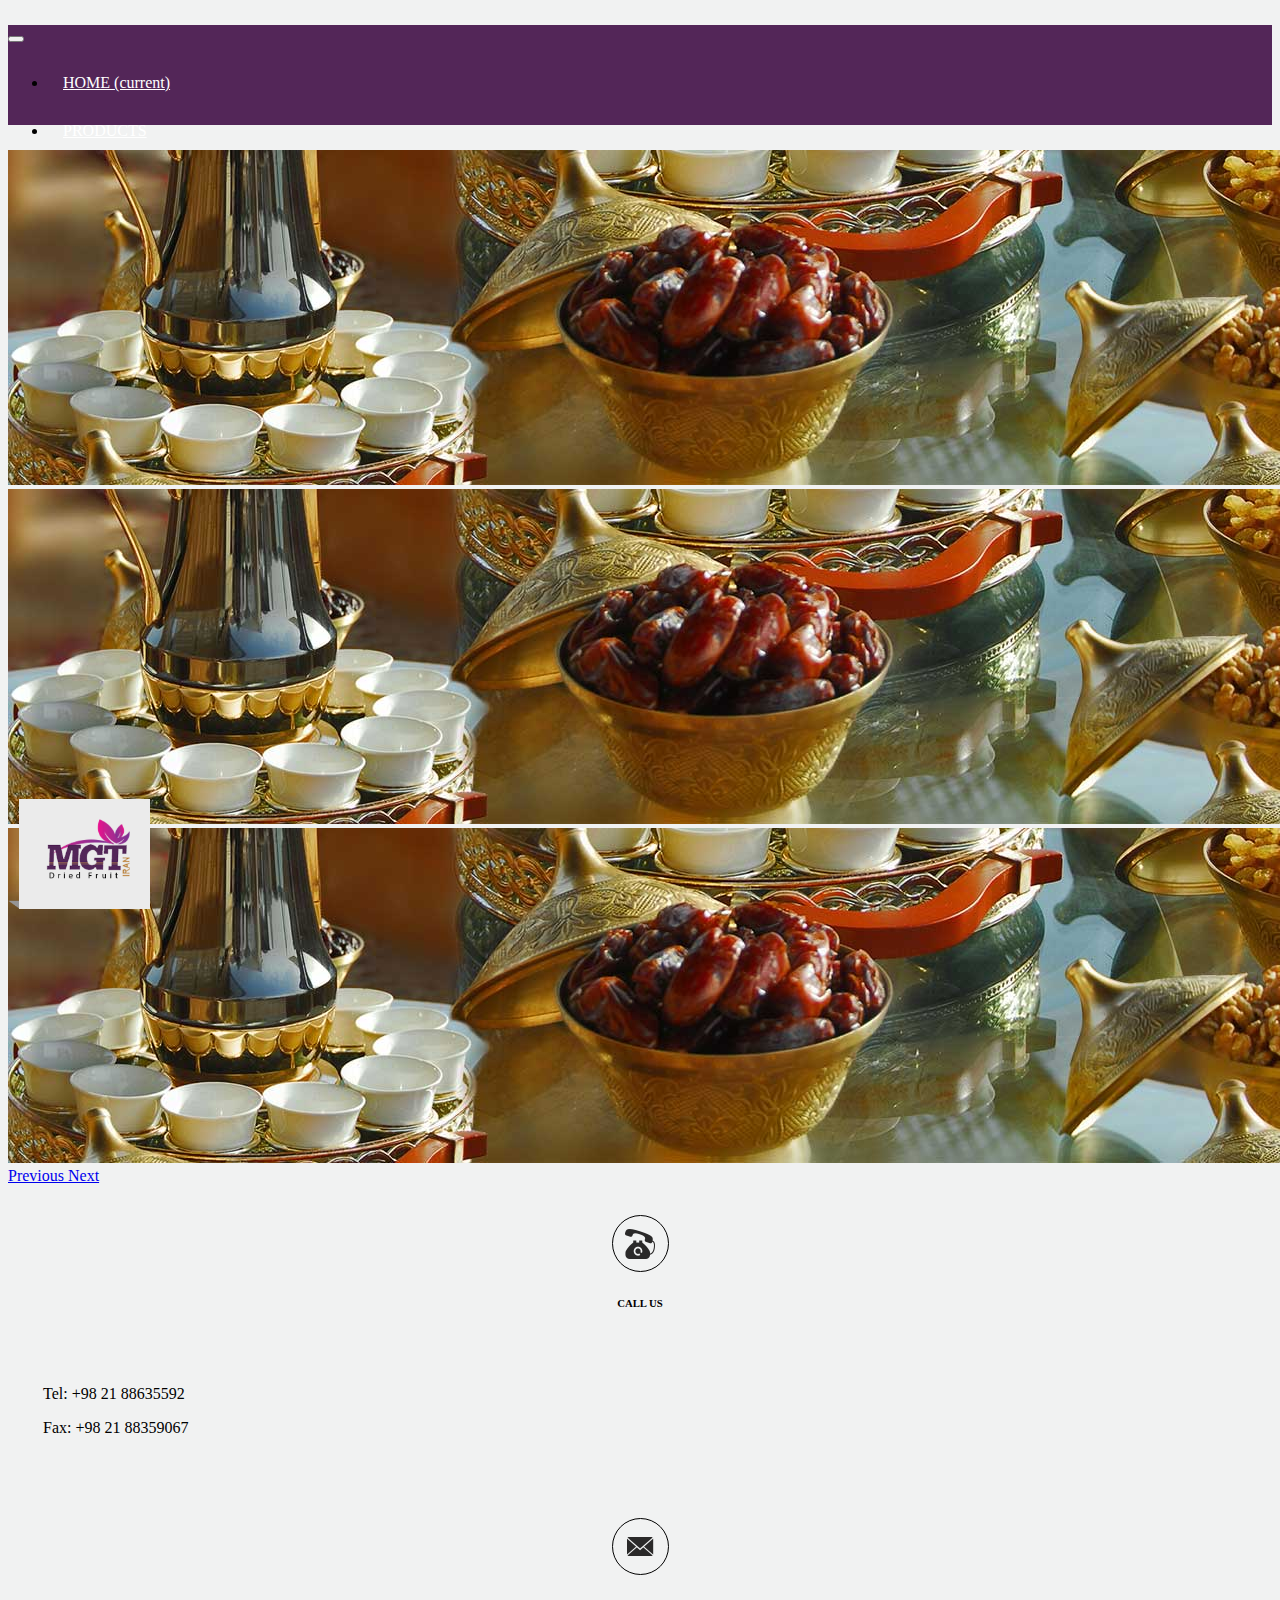
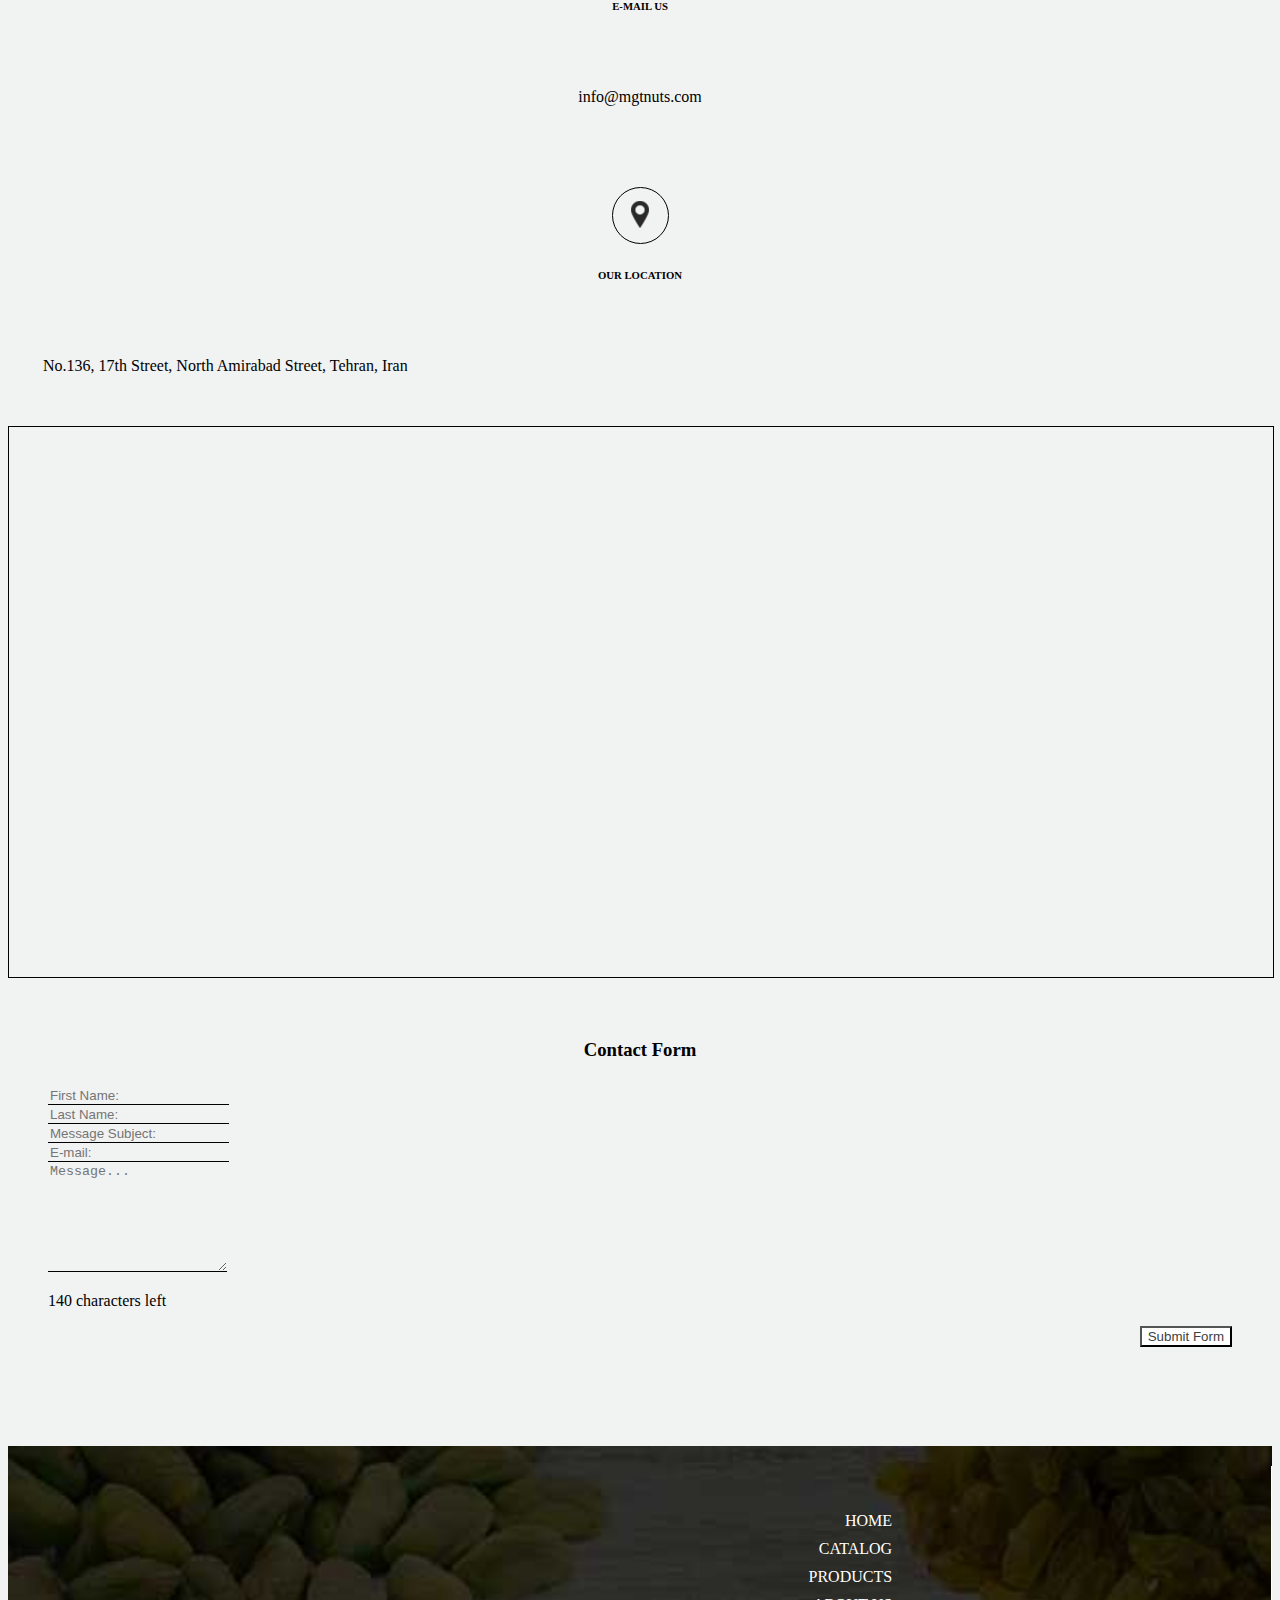
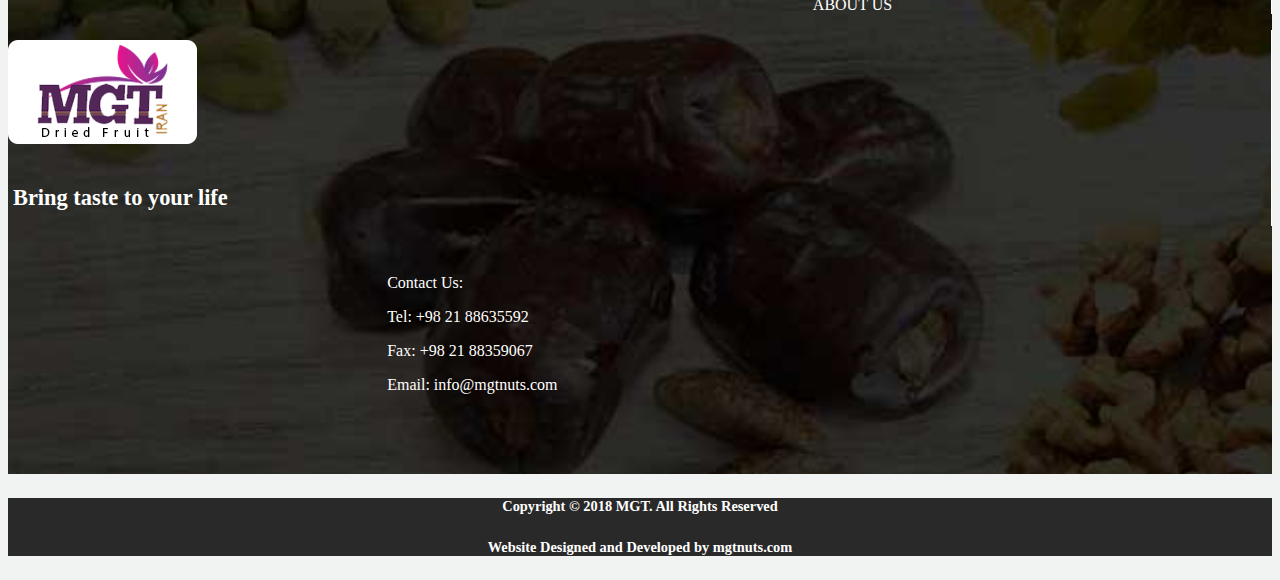
==== pages/contactus.html @ f5980ab4 "initial commit" ====
<!doctype html>
<html lang="en">
	<head>
		<!-- Required meta tags -->
		<meta charset="utf-8">
		<meta name="viewport" content="width=device-width, initial-scale=1, shrink-to-fit=no">

		<!-- Bootstrap CSS -->
		<link rel="stylesheet" href="https://use.fontawesome.com/releases/v5.1.1/css/all.css" integrity="sha384-O8whS3fhG2OnA5Kas0Y9l3cfpmYjapjI0E4theH4iuMD+pLhbf6JI0jIMfYcK3yZ" crossorigin="anonymous">
		<link rel="stylesheet" href="https://stackpath.bootstrapcdn.com/bootstrap/4.1.2/css/bootstrap.min.css" integrity="sha384-Smlep5jCw/wG7hdkwQ/Z5nLIefveQRIY9nfy6xoR1uRYBtpZgI6339F5dgvm/e9B" crossorigin="anonymous">
		<link rel="stylesheet" href="../css/style.css" >
		<link rel="icon" href="../images/favicon-96x96.png" type="image/gif" sizes="16x16">
		<title>MGT| Contact Us</title>
	</head>
	<body style="background-color:#f1f2f2;">
	
		<!--Navigation-->
			<nav class="navbar navbar-expand-lg navbar-light">
				<div class="container">
					<a class="navbar-brand" href="#"><img src="../images/logo.png"  alt="mgtdiedfruit"></a>
					<button class="navbar-toggler ml-auto" type="button" data-toggle="collapse" data-target="#navbarNav" aria-controls="navbarNav" aria-expanded="false" aria-label="Toggle navigation">
						 <span class="navbar-toggler-icon"></span>
					 </button>
					<div class="collapse navbar-collapse" id="navbarNav">
						<ul class="navbar-nav ml-auto">
						  <li class="nav-item">
							<a class="nav-link" href="../index.html">HOME <span class="sr-only">(current)</span></a>
						  </li>
						  <li class="nav-item">
							<a class="nav-link" href="products.html">PRODUCTS</a>
						  </li>
						  <li class="nav-item">
							<a class="nav-link" href="aboutus.html">ABOUT US</a>
						  </li>
						  <li class="nav-item">
							<a class="nav-link active" href="contactus.html">CONTACT US</a>
						  </li>
						</ul>
					</div>
				</div>
			</nav>
		<!--Navigation-->
		
		<!--slider-->
		<section id="slider-section">
			<div id="carouselExampleFade" class="carousel slide carousel-fade" data-ride="carousel">
			<div class="carousel-inner">
				<div class="carousel-item active">
				<img class="d-block w-100" src="../images/page3-slide1.jpg" alt="First slide">
					<div class="carousel-caption d-none d-md-block">
						
					</div>
				</div>
				<div class="carousel-item">
				<img class="d-block w-100" src="../images/page3-slide1.jpg" alt="Second slide">
					<div class="carousel-caption d-none d-md-block">
					
					</div>
				</div>
				<div class="carousel-item">
				<img class="d-block w-100" src="../images/page3-slide1.jpg" alt="Third slide">
					<div class="carousel-caption d-none d-md-block">
			
					</div>
				</div>
	
			</div>
			<a class="carousel-control-prev" href="#carouselExampleFade" role="button" data-slide="prev">
				<span class="carousel-control-prev-icon" aria-hidden="true"></span>
				<span class="sr-only">Previous</span>
			</a>
			<a class="carousel-control-next" href="#carouselExampleFade" role="button" data-slide="next">
				<span class="carousel-control-next-icon" aria-hidden="true"></span>
				<span class="sr-only">Next</span>
			</a>
			</div>

		</section>
		<!--Slider-->
		
		<!--contact-->
		<section id="contact">
			<div class="container">
				<div class="row no-marginLR">
					<div class="col-md-4">
						<div id="contact-c1" class="contact-circles">
						</div>
						<h6>CALL US</h6>
						<div class="content">
							<p>Tel: +98 21 88635592</p>
							<p>Fax: +98 21 88359067</p>
						</div>
					</div>
					<div class="col-md-4">
						<div id="contact-c2" class="contact-circles">
						</div>
						<h6>E-MAIL US</h6>
						<div class="content" style="text-align:center;">
							<p>info@mgtnuts.com</p>
						</div>
					</div>
					<div class="col-md-4">
						<div id="contact-c3" class="contact-circles">
						</div>
						<h6>OUR LOCATION</h6>
						<div class="content">
							<p>No.136, 17th Street, North Amirabad Street, Tehran, Iran</p>	
						</div>
					</div>
				</div>
			</div>
		</section>
		<!--contact-->
		
		<!--map-->
		<section id="map">
			<div class="container">
				<div class="row no-marginLR">
					<div class="col-md-6">
						<iframe src="https://www.google.com/maps/embed?pb=!1m14!1m8!1m3!1d11880.492291371422!2d12.4922309!3d41.8902102!3m2!1i1024!2i768!4f13.1!3m3!1m2!1s0x0%3A0x28f1c82e908503c4!2sColosseo!5e0!3m2!1sit!2sit!4v1524815927977" frameborder="1" id="map-frame" style="border:1" allowfullscreen></iframe>
					</div>
					
					<div class="col-md-6">

					<div class="form-area">  
						<form role="form">
						<br style="clear:both">
							<h3 style="margin-bottom: 25px; text-align: center;">Contact Form</h3>
							<div class="form-group">
								<input type="text" class="form-control" id="name" name="name" placeholder="First Name:" required>
							</div>
							<div class="form-group">
								<input type="text" class="form-control" id="name" name="name" placeholder="Last Name:" required>
							</div>
							<div class="form-group">
								<input type="text" class="form-control" id="subject" name="subject" placeholder="Message Subject:" required>
							</div>
							<div class="form-group">
								<input type="text" class="form-control" id="email" name="email" placeholder="E-mail:" required>
							</div>
							<div class="form-group">
							<textarea class="form-control" type="textarea" id="message" placeholder="Message..." maxlength="140" rows="7"></textarea>
								<span class="help-block"><p id="characterLeft" class="help-block ">You have reached the limit</p></span>                    
							</div>
            
						<button type="button" id="submit" name="submit" class="btn btn-primary pull-right">Submit Form</button>
						</form>
					</div>	
				</div>
				</div>
			</div>
		</section>
		<!--map-->
		
		
		<!--footer-wrap-->
		<section id="before-footer" style="margin-top:0px;">
			<div class="container text-center">    
			  <div class="row no-marginLR">
				<div class="col-sm-12 col-md-4 footer-col border-right">
					<div class="ul-block">
					  <ul>
						<a href="../index.html"><li>HOME</li></a>
						<a href="#"><li>CATALOG</li></a>
						<a href="products.html"><li>PRODUCTS</li></a>
						<a href="aboutus.html"><li>ABOUT US</li></a>
					  </ul>
					</div>
				</div>
				<div class="col-sm-12 col-md-4 footer-col border-right"> 
				  <img src="../images/logo-footer.png" class="img-responsive"  alt="Image">
				  <h3>Bring taste to your life</h3>    
				</div>
				<div class="col-sm-12 col-md-4 footer-col">
				  <div class="well">
				   <p>Contact Us:</p>
				   <p>Tel: +98 21 88635592</p>
				   <p>Fax: +98 21 88359067</p>
				   <p>Email: info@mgtnuts.com</p>
				   <ul class="social-network">
					<a href="https://www.linkedin.com/company/mgt-driedfruit/"><li class="with-border"><i class="fab fa-linkedin-in"></i></li></a>
					<a href="https://plus.google.com/111585206231127793852"><li class="with-border"><i class="fab fa-google-plus-g"></i></li></a>
					<a href="https://www.instagram.com/mgtdriedfruit/"><li class="with-border"><i class="fab fa-instagram"></i></li></a>
					<a href="https://www.facebook.com/profile.php?id=100010683394442"><li class="with-border"><i class="fab fa-facebook"></i></li></a>
					<a href="#"><li><i class="fas fa-search"></i></li></a>
				   </ul>
				  </div>
				</div>
			  </div>
			</div>
		</section>
		<!--footer-wrap-->

		<!--copy-right-->
		<section id="copy-right">
			<div class="row no-marginLR">
				<div class="col-xs-12">
					<h5>Copyright © 2018 MGT. All Rights Reserved </h5>
					<h5>Website Designed and Developed by mgtnuts.com</h5>
				</div>
			</div>
		</section>
		<!--copy-right-->
		

    <!-- Optional JavaScript -->
    <!-- jQuery first, then Popper.js, then Bootstrap JS -->
    <script src="https://code.jquery.com/jquery-3.3.1.slim.min.js" integrity="sha384-q8i/X+965DzO0rT7abK41JStQIAqVgRVzpbzo5smXKp4YfRvH+8abtTE1Pi6jizo" crossorigin="anonymous"></script>
    <script src="https://cdnjs.cloudflare.com/ajax/libs/popper.js/1.14.3/umd/popper.min.js" integrity="sha384-ZMP7rVo3mIykV+2+9J3UJ46jBk0WLaUAdn689aCwoqbBJiSnjAK/l8WvCWPIPm49" crossorigin="anonymous"></script>
    <script src="https://stackpath.bootstrapcdn.com/bootstrap/4.1.2/js/bootstrap.min.js" integrity="sha384-o+RDsa0aLu++PJvFqy8fFScvbHFLtbvScb8AjopnFD+iEQ7wo/CG0xlczd+2O/em" crossorigin="anonymous"></script>
  
	<script>
			$(document).ready(function(){ 
			debugger;
				$('#characterLeft').text('140 characters left');
				$('#message').keydown(function () {
					var max = 140;
					var len = $(this).val().length;
					if (len >= max) {
						$('#characterLeft').text('You have reached the limit');
						$('#characterLeft').addClass('red');
						$('#btnSubmit').addClass('disabled');            
					} 
					else {
						var ch = max - len;
						$('#characterLeft').text(ch + ' characters left');
						$('#btnSubmit').removeClass('disabled');
						$('#characterLeft').removeClass('red');            
					}
				});    
			});
		</script>
	
  </body>
</html>
---- css/style.css ----
@font-family

.row{
	margin-right:0px !important;
	margin-left:0px !important;
}
.no-marginLR{
	margin-right: 0px;
	margin-left:0px;
}
.navbar{
	background-color: #532658;
	margin-bottom:25px;
	margin-top:25px;
}
.navbar-toggler-icon{
	background-color:#fff;
}
.navbar-brand {
	position:absolute;
	bottom:-13px; 
	/* left:50px; */
}
.navbar-brand img {
	height:110px;
	width:auto;
}
.navbar-light .navbar-nav .nav-link{
	color:#fff;
}
nav .nav-link.active{
	color:#ea1591 !important;
}


#carouselExampleFade p{
	color:#fff;
	text-shadow: 0 0 3px #532658, 0 5px 0px rgba(0,0,0,1);
	font-weight:bold;
	font-size:3vw;
	text-align:left;
	margin-bottom:0px;
}
#slider-section{
	width:100%;
	display:block;
}
#slider-section .d-md-block{
	position:absolute;
	top:20%;
	/* top:100px; */
	/* left:200px; */
}
#slider-section .btn-primary{
	background-color:#532658;
	border-color: #8f8490;
	margin-top:2%;
}
#ptest{
	font-size: 1.1em;
	margin-top:70px;
	margin-bottom:50px;
	text-align:justify;
	line-height:2;
	/* padding:0 11.2%; */
}
.nav-item{
	font-size:1em;
	padding:15px;
}
.navbar-light .navbar-nav .nav-link:hover{
	color:#ea1591;
}
.navbar-light .navbar-nav .active > .nav-link{
	color:#ea1591;
}

/***************Products*********************/
#products-slider {
    background-image: url('../images/bg-product-slider.jpg');
    background-size: 100% 40%;
    background-position: center;
    background-repeat: repeat-x;
	margin:20px 0px;
	color:#3f3f3f;
}

.blog .carousel-indicators {
	left: 0;
	top: auto;
    bottom: -40px;

}
.pull-right{
	color:#3f3f3f;
	float:right;
}
.card{
	padding: 10px;
}
.card-title{
	display:inline-block;
}

/* The colour of the indicators */
.blog .carousel-indicators li {
    background: #a3a3a3;
    border-radius: 50%;
    width: 8px;
    height: 8px;
}
.blog .carousel-indicators .active {
background: #707070;
}
#blogCarousel .carousel-control-next{
	right: -100px;
}
#blogCarousel .carousel-control-prev{
	left:-100px;
}
#list-view{
	margin:50px 0px;
	font-size:1.2em;
	color:#532658;
}
#list-view .row{
	margin-top:20px;
	margin-bottom:20px;
	padding-left:10px;
}
#list-view a {
	text-decoration:none;
	color:#532658;				
}
#before-footer{
	background-image:url('../images/footer.jpg');
	background-repeat:no-repeat;
	background-size:cover;
	/* padding:50px 0px ; */
	margin-top:25px;
}

#before-footer a{
	text-decoration:none;
	color:#fff;
}
#before-footer a:hover{
	text-decoration:underline;
}
#before-footer ul{
	color:#fff;
	list-style:none;
	text-align:right;
	font-size:1em;	
	padding-top:10px;
	
}
#before-footer li{
	padding-top:10px;
}
#before-footer .row{
	padding-top:20px;
	padding-bottom:20px;
	margin-right:0px !important;
	margin-left:0px !important;	
}
#before-footer .footer-col{
	padding-top:10px;
	/* padding-right:50px; */
	/***************************************************************/
}
#before-footer .border-right{
	border-right:1px solid #fff;
}
#before-footer .ul-block{
	display:block;
	text-align:center;
	padding-right:30%;
}
#before-footer.ul-block ul{
	display:inline-block;
}
#before-footer .footer-col h3{
	color:#fff;
	padding:15px 5px;
	font-size:1.4rem;
}
#before-footer .well{
	color:#fff;
	font-size: 1em;
	text-align:left;
	display:block;
	padding-left:30%;
}
#before-footer .social-network{
	display:block;
	text-align:left;
	padding-left: 7px;
}

#before-footer .social-network li{
	display:inline-block;
	padding:0px 7px;
	
}
.social-network .with-border{
	border-right: 1px solid #fff;
}

#copy-right{
	background-color:#2a2929;
	color:#fff;
	text-align:center;
	
}
#copy-right h5{
	font-size: 0.9rem;
}
#copy-right .col-xs-12{
	margin:20px auto;
}
/* .arrow-circle{ */
	/* width:15px; */
	/* height:15px; */
	/* border-radius:50%; */
	/* background-color:red; */
/* } */
/******************************************/

/***************Products*********************/
@media (max-width: 992px) { 
.nav-item{
	text-align:right;
	padding:10px;
}
.navbar-nav{
	background: #532658;
}
.navbar{
	padding-right:0px;
	padding-left:0px;
}
#before-footer .well{
	padding-left:0px;
}
#blogCarousel .carousel-control-next {
    right: -8%;
}
#blogCarousel .carousel-control-prev {
    left: -8%;
}
.border-right{
	border:none !important;
}
#products-slider{
	margin:0px;
}
#before-footer ul{
	text-align:center;
}
#before-footer .well{
	text-align:center;
}
#before-footer .social-network{
	text-align:center;
}

/**products-page**/
#products-page p{
	padding:0px 7px !important;
}

#products-page .fix-image-caption {
    width: 90% !important;
    height: 90% !important;
    position: absolute;
    top: 10% !important;
    left: 3% !important;
}
#page3-products  .col-md-8{
	padding-right: 15px !important;
}
#page3-products .circles{
	margin:20px auto !important;
}
.card{
	margin-bottom:10px;
}
#before-footer .footer-col{
	padding-right:13px;
}
}
/***************************products-page**********************/
#products-page .fix-images{
	height:520px;
	/*height:350px; 430px*/
	background-attachment:fixed;
	background-position:center center;
	background-size:cover;
	position:relative;
	color:#fff;
}
#fix-image1{
	background-image:url('../images/fix-image1.jpg');	
}
#fix-image2{
	background-image:url('../images/fix-image2.jpg');	
}
#fix-image3{
	background-image:url('../images/fix-image3.jpg');	
}
#fix-image4{
	background-image:url('../images/fix-image4.jpg');	
}
#fix-image5{
	background-image:url('../images/fix-image5.jpg');	
}
#fix-image6{
	background-image:url('../images/fix-image6.jpg');	
}
#fix-image7{
	background-image:url('../images/fix-image7.jpg');	
}
#fix-image8{
	background-image:url('../images/fix-image8.jpg');	
}
#products-page .fix-image-caption{
	width: 35%;
	/* width: 25%; */
	height: 80%;
	position: absolute;
	top: 20%;
	left: 11%;
	background-color:rgba(35,32,24,0.6);
}
#products-page h1 {
	padding-top:10px;
	padding-left:30px;
}
#products-page p{
	padding:0px 30px;
	text-align:justify;
	margin-bottom:0px;
}
#products-page .caption-more{
	float:right;
	color:#fff;
	position:absolute;
	right:30px;
	bottom:25px;
	/* 15px */
}
#products-page .fix-image-color-div{
	width:3%;
	height:100%;
	position:absolute;
	right:0px;
	top:0px;
	
}
#fix-color1{
	background-color:#a3962a;
}
#fix-color2{
	background-color:#94304a;
}
#fix-color3{
	background-color:#e5c804;
}
#fix-color4{
	background-color:#ad5ee7;
}
#fix-color5{
	background-color:#794b28;
}
#fix-color6{
	background-color:#c2865d;
}
#fix-color7{
	background-color:#bc5d25;
}
#fix-color8{
	background-color:#4277af;
}
/*************************page3**************************/
#page3-products .row{
	background-color:#f1f2f2;
	border-bottom:2px solid #a1a1a1;
}
#page3-products .circles{
	width:60%;
	height:0;
	padding-bottom:60%;
	border:1px solid black;
	border-radius:50%;
	margin: 20px 140px 20px;
}
#raisingolden{
	background-image:url('../images/raisingolden.jpg');
}
#raisingoldenjumbo{
	background-image:url('../images/raisingoldenjumbo.jpg');
}
#raisingreenjumbo{
	background-image:url('../images/raisingreenjumbo.jpg');
}
#sultanalightbrown{
	background-image:url('../images/sultanalightbrown.jpg');
}
#sultanasundried{
	background-image:url('../images/sultanasundried.jpg');
}
#choppeddate{
	background-image:url('../images/choppeddate.jpg');
}
#kabkab{
	background-image:url('../images/kabkab.jpg');
}
#mazafati{
	background-image:url('../images/mazafati.jpg');
}
#piarom{
	background-image:url('../images/piarom.jpg');
}
#rabbi{
	background-image:url('../images/rabbi.jpg');
}
#shahabi{
	background-image:url('../images/shahabi.jpg');
}
#zahedi{
	background-image:url('../images/zahedi.jpg');
}
#sayer{
	background-image:url('../images/sayer.jpg');
}
#gradea{
	background-image:url('../images/gradea.jpg');
}
#gradeb{
	background-image:url('../images/gradeb.jpg');
}
#gradec{
	background-image:url('../images/gradec.jpg');
}
#graded{
	background-image:url('../images/graded.jpg');
}
#gradesuper{
	background-image:url('../images/gradesuper.jpg');
}
#split{
	background-image:url('../images/split.jpg');
}
#redandcream{
	background-image:url('../images/redandcream.jpg');
}
#closemouthfig{
	background-image:url('../images/closemouthfig.jpg');
}
#openmouthfig{
	background-image:url('../images/openmouthfig.jpg');
}
#ahmadaghai{
	background-image:url('../images/ahmadaghai.jpg');
}
#akbari{
	background-image:url('../images/akbari.jpg');
}
#fandoghi{
	background-image:url('../images/fandoghi.jpg');
}
#kaleghochi{
	background-image:url('../images/kaleghochi.jpg');
}
#mamra{
	background-image:url('../images/mamra.jpg');
}
#allred{
	background-image:url('../images/allred.jpg');
}
#daste{
	background-image:url('../images/daste.jpg');
}
#negin{
	background-image:url('../images/negin.jpg');
}
#pushal{
	background-image:url('../images/pushal.jpg');
}
#saffronpowder{
	background-image:url('../images/saffronpowder.jpg');
}
#whitesaffron{
	background-image:url('../images/whitesaffron.jpg');
}

#page3-products h3 {
    text-align: center;
    border-bottom: 2px solid #532658;
    line-height: 0;
    padding: 0;
	margin-top:40px;
}
#page3-products h3 span {
    background:#f1f2f2;
    padding: 0 15px;
	color:#532658;
}
#page3-products  p {
	text-align:justify;
	margin-top:20px;
	color:#532658;
}
#page3-products .col-md-8{
	padding-right: 150px;
}
#info-last-col{
	background-image:url('../images/info-row.jpg');
	background-repeat:no-repeat;
	background-position:right bottom;
}
#page3-products-information{
	background-color:#fff;
}
#page3-products-information .col-md-3{
	padding:0px;
}
#page3-products-information .info-circles{
	width:100px;
	height:100px;
	border:1px solid black;
	border-radius:50%;
	background-position:center;
	margin:50px auto 20px auto;
	transform:scale(0.8);
}
#info1{
	background-image:url('../images/information.png');
}
#info2{
	background-image:url('../images/box.png');
}
#info3{
	background-image:url('../images/harvesting.png');
}
#page3-products-information h5{
	text-align:center;
	margin-bottom:45px;
	color:#532658;
}
.line{
	background-color:#532658;
	height:30px;
}
/*******************************************page4******************************/
#banner-section {
	background-image:url('../images/page3-slide1.jpg');
	background-repeat:no-repeat;
	width:100%;
	height:250px;
}
/*******************************************contact us******************************/
#contact .contact-circles{
	width:55px;
	height:55px;
	border:1px solid black;
	border-radius:50%;
	background-position:center;
	background-repeat:no-repeat;
	margin: 30px auto 5px auto;
}
#contact-c1{
	background-image:url('../images/telephone.png');
}
#contact-c2{
	background-image:url('../images/email.png');
}
#contact-c3{
	background-image:url('../images/location.png');
}
#contact h6{
	text-align:center;
	font-weight:bold;
}
#contact .content{
	padding:35px;
}
#map-frame{
	width:100%;
	height:550px;
	border:1px solid black;	
}
.red{
    color:red;
    }
.form-area{
	padding: 10px 40px 60px;
	margin: 10px 0px 60px;
}
.form-control{
	border:none;
	border-bottom:1px solid #000;
	border-radius:0;
	background-color:#f1f2f2;
}
.btn-primary{
	background-color:#fff;
	border-color:#000;
	border-radius:0;
}
.btn-primary:hover{
	background-color:#c8c8c8;
	border-color:#000;
	color:#fff;
}
/* #submit{ */
	/* float:none !important; */

	/* margin:6px auto !important;  */
	
/* } */
/*******************************************about us******************************/
#profile .container{ 
    padding-top: 50px !important; 
}
#profile .custom-header-panel{
    background-color: #532658 !important;
    border-color: #532658 !important;
    color: white;
}
#profile h5{
	padding:5px 10px;
}
#profile p{
	text-align:justify;
}
#profile .panel{
	margin-bottom:30px;
}

@media (min-width: 992px){
	.navbar{
		height:100px;
	}
	
}
@media only screen and (max-width: 600px) {
	#products-page .fix-images{
		height: 710px;
	}
	
	/* #before-footer .ul-block{ */
		/* padding-right:18%; */
	/* } */
}
@media  (max-width:976px){
	#products-slider{
		font-size:12px;
	}
	#products-slider h5{
		font-size:14px;
		font-weight:bold;
	}
	#products-slider .card-body{
		padding-right:0px;
		padding-left:0px;
	}
}
@media  (max-width:751px){
	#before-footer .ul-block{
		padding-right:0px !important;		
	}
	.ul-block ul{
		padding-left:0px;
	}
	
	
	
}
} 

/***************************************************/
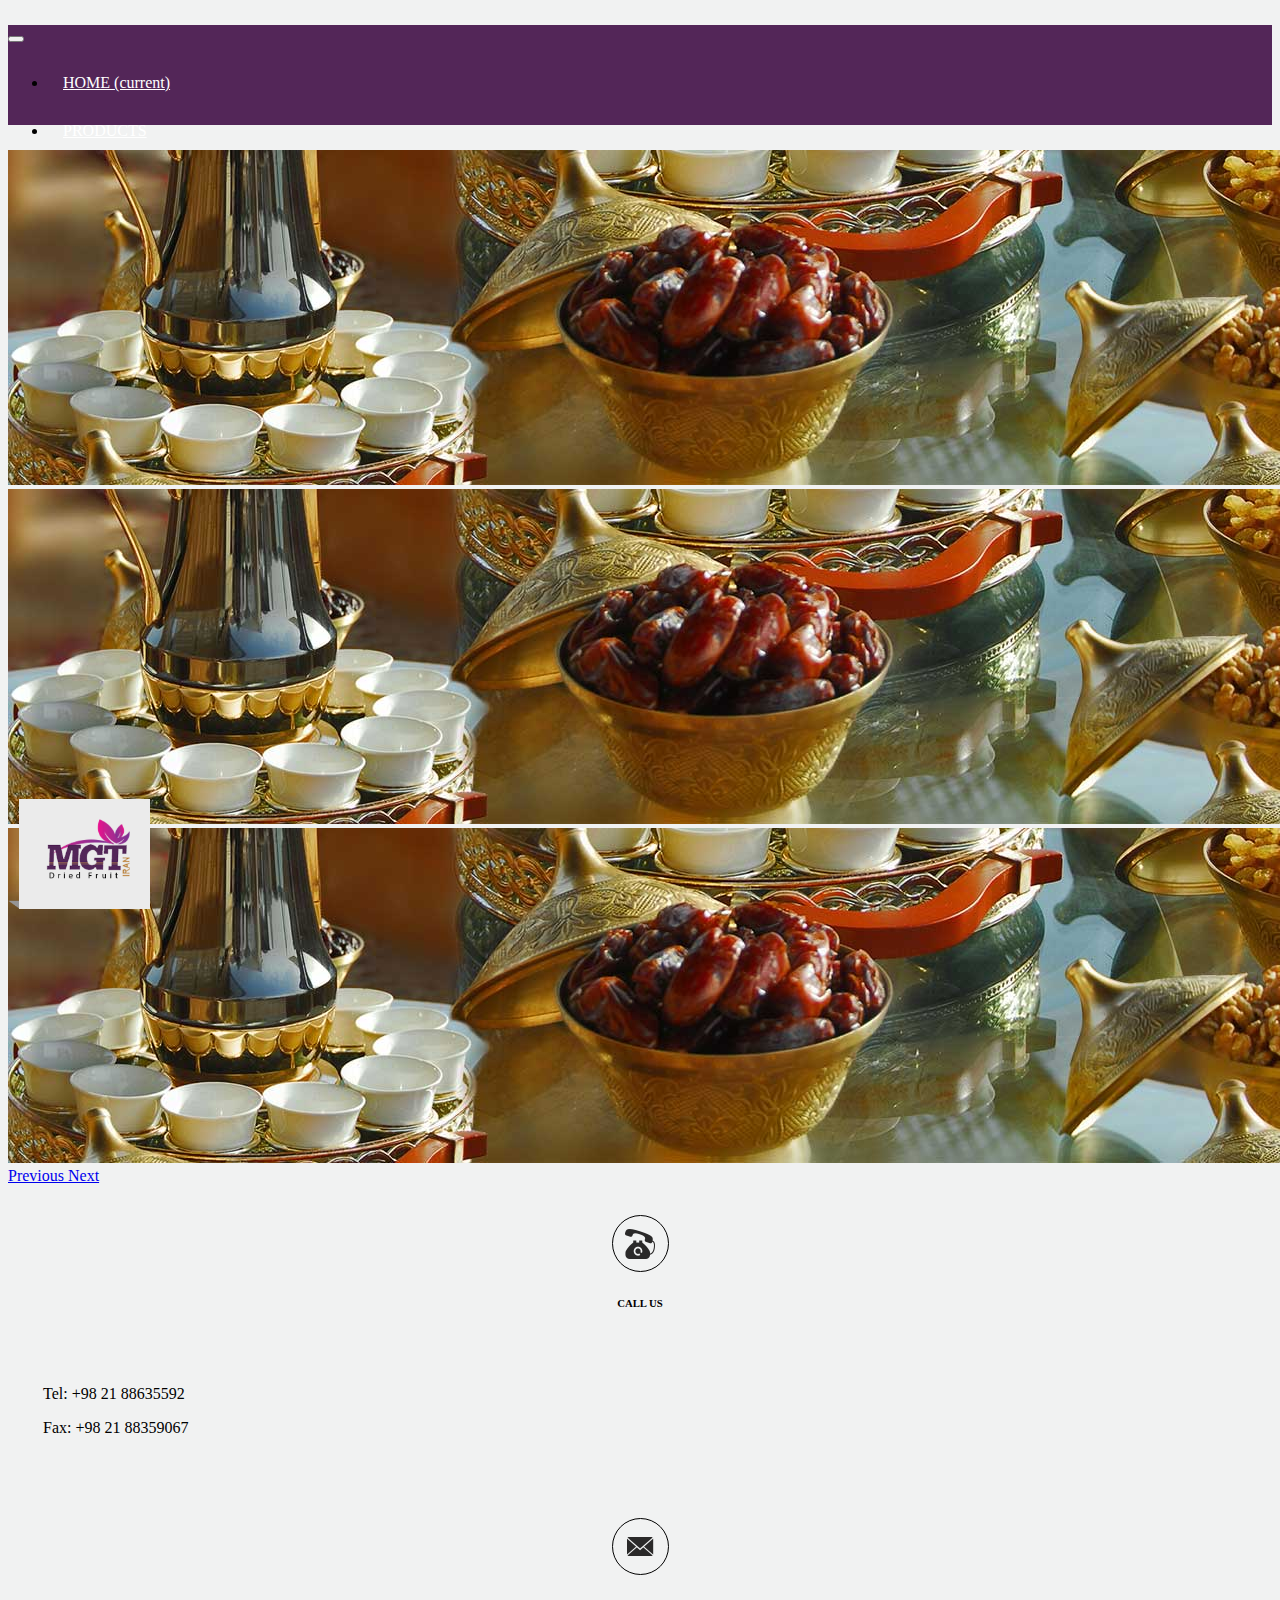
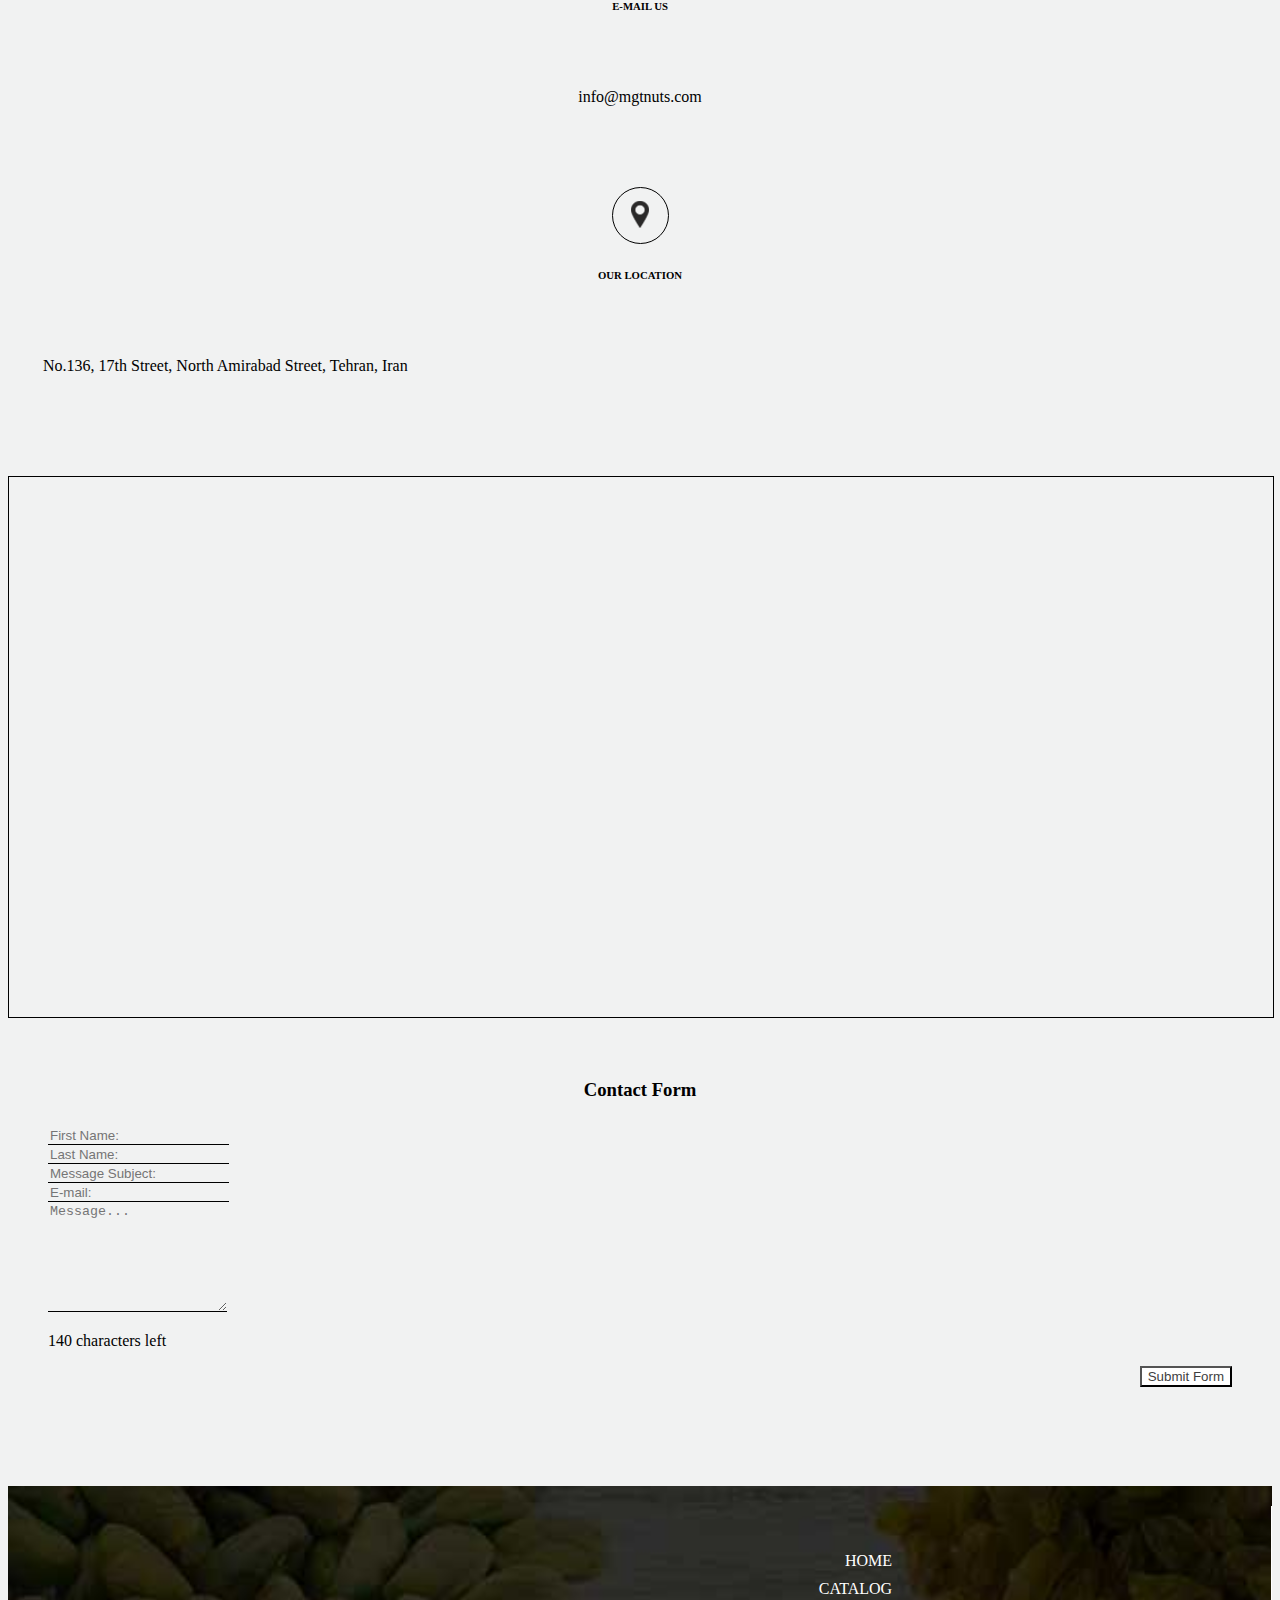
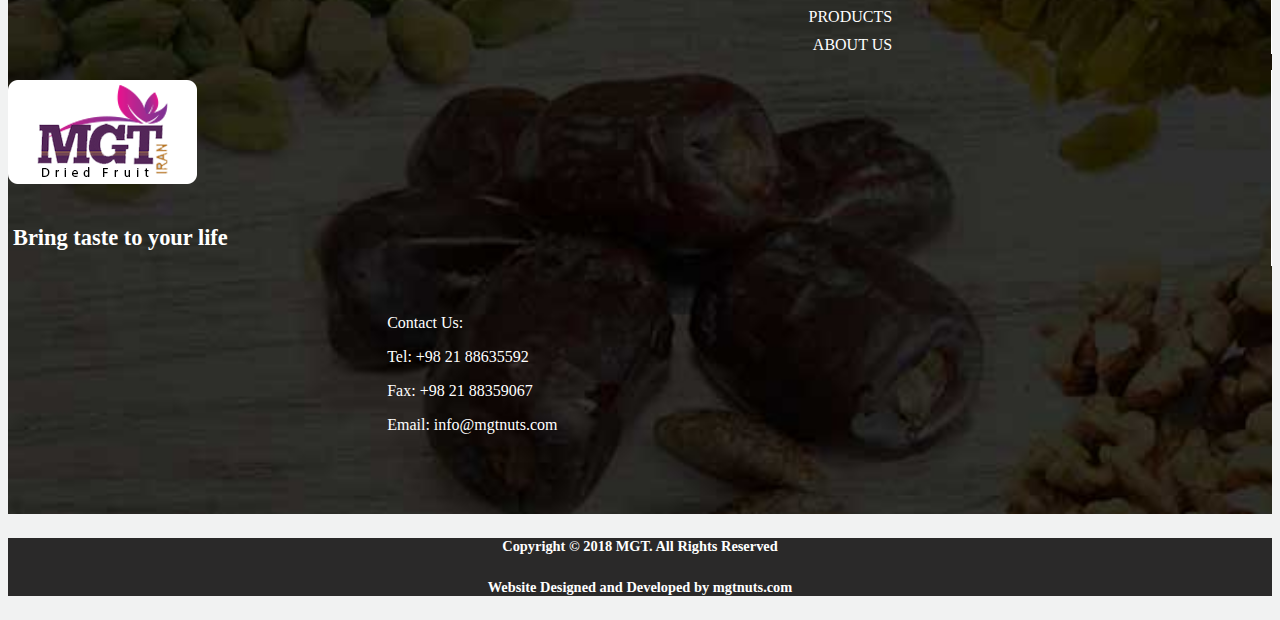
==== commit 112cd481: "ui changes" ====
--- a/pages/contactus.html
+++ b/pages/contactus.html
@@ -117,7 +117,7 @@
 			<div class="container">
 				<div class="row no-marginLR">
 					<div class="col-md-6">
-						<iframe src="https://www.google.com/maps/embed?pb=!1m14!1m8!1m3!1d11880.492291371422!2d12.4922309!3d41.8902102!3m2!1i1024!2i768!4f13.1!3m3!1m2!1s0x0%3A0x28f1c82e908503c4!2sColosseo!5e0!3m2!1sit!2sit!4v1524815927977" frameborder="1" id="map-frame" style="border:1" allowfullscreen></iframe>
+						<iframe src="https://www.google.com/maps/embed?pb=!1m18!1m12!1m3!1d809.6755453759389!2d51.38742464860941!3d35.73354229322882!2m3!1f0!2f0!3f0!3m2!1i1024!2i768!4f13.1!3m3!1m2!1s0x3f8e07283841026b%3A0xb4c2333261a89be0!2sMgt+Dried+Fruit+Company!5e0!3m2!1sen!2s!4v1543937616404" frameborder="1" id="map-frame" style="border:1" allowfullscreen></iframe>
 					</div>
 					
 					<div class="col-md-6">
--- a/css/style.css
+++ b/css/style.css
@@ -1,4 +1,5 @@
 @font-family
+
 
 .row{
 	margin-right:0px !important;
@@ -55,6 +56,16 @@
 	background-color:#532658;
 	border-color: #8f8490;
 	margin-top:2%;
+}
+#slider-section .btn-primary:hover {
+  border: 1px solid;
+  box-shadow: inset 0 0 20px rgba(255, 255, 255, .5), 0 0 20px rgba(255, 255, 255, .2);
+  outline-color: rgba(255, 255, 255, 0);
+  outline-offset: 15px;
+  text-shadow: 1px 1px 2px #427388; 
+}
+.carousel-caption{
+	text-align:left;
 }
 #ptest{
 	font-size: 1.1em;
@@ -83,7 +94,15 @@
     background-repeat: repeat-x;
 	margin:20px 0px;
 	color:#3f3f3f;
-}
+	
+}
+#products-slider .card-img-top{
+	transition-duration: 2s !important;
+}
+#products-slider .card-img-top:hover{
+	transform:scale(0.8) !important;
+}
+
 
 .blog .carousel-indicators {
 	left: 0;
@@ -157,6 +176,9 @@
 }
 #before-footer li{
 	padding-top:10px;
+}
+#before-footer li:hover{
+	color:#ea1591;
 }
 #before-footer .row{
 	padding-top:20px;
@@ -269,7 +291,10 @@
 #products-page p{
 	padding:0px 7px !important;
 }
-
+.carousel-fade .carousel-item{
+
+    transition-duration: .3s !important;
+}
 #products-page .fix-image-caption {
     width: 90% !important;
     height: 90% !important;
@@ -300,6 +325,10 @@
 	position:relative;
 	color:#fff;
 }
+#products-page .products-title{
+	color:white;
+	text-decoration:none;
+}
 #fix-image1{
 	background-image:url('../images/fix-image1.jpg');	
 }
@@ -331,7 +360,7 @@
 	position: absolute;
 	top: 20%;
 	left: 11%;
-	background-color:rgba(35,32,24,0.6);
+	background-color:rgba(35,32,24,0.3);
 }
 #products-page h1 {
 	padding-top:10px;
@@ -570,6 +599,7 @@
 	background-repeat:no-repeat;
 	margin: 30px auto 5px auto;
 }
+
 #contact-c1{
 	background-image:url('../images/telephone.png');
 }
@@ -588,8 +618,11 @@
 }
 #map-frame{
 	width:100%;
-	height:550px;
+	height:540px;
 	border:1px solid black;	
+}
+#map iframe{
+	margin-top:50px;
 }
 .red{
     color:red;
